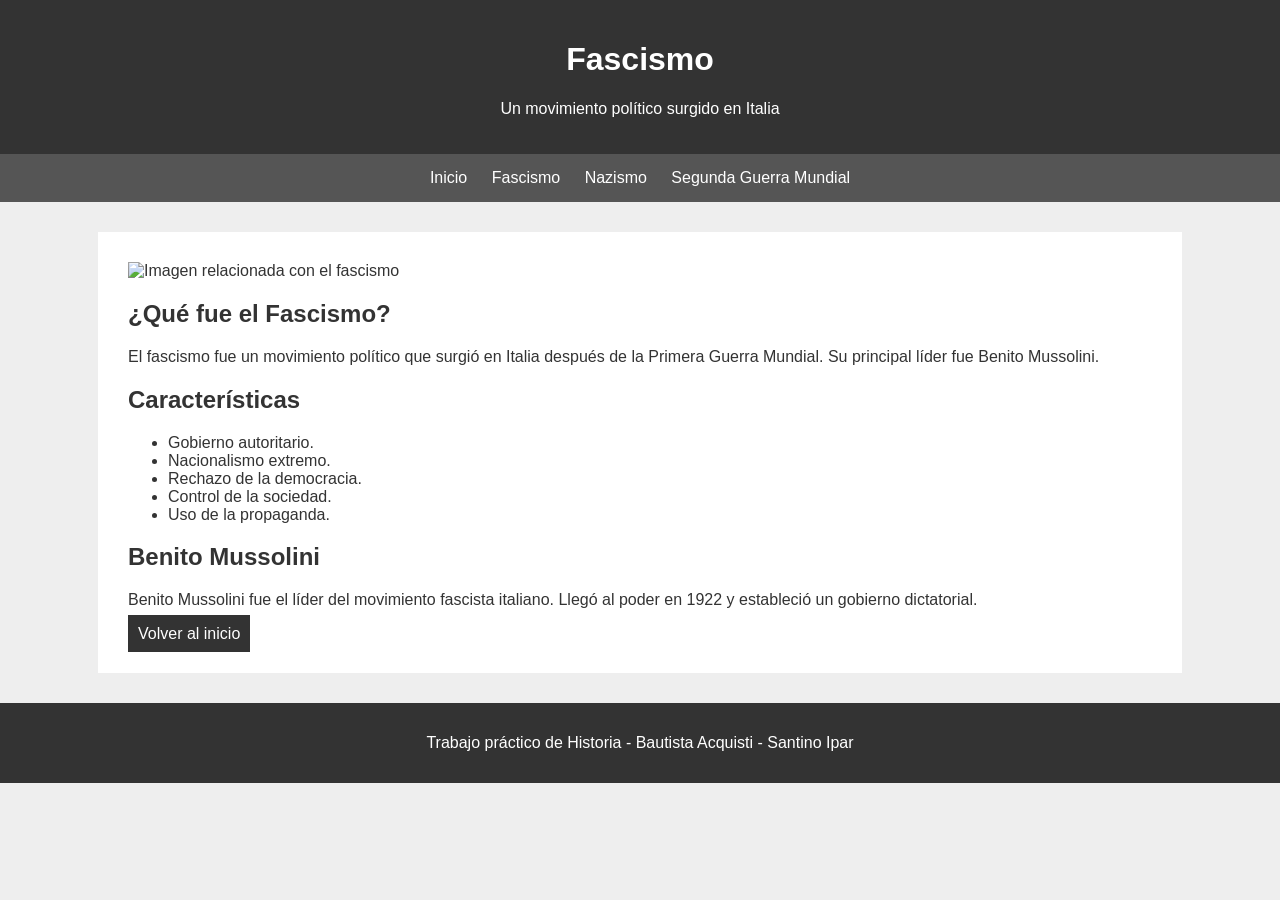
==== pagina1.html @ 9a1aed85 "2)" ====
<!DOCTYPE html>
<html lang="es">

<head>
    <meta charset="UTF-8">
    <title>Fascismo</title>
    <link rel="stylesheet" href="styles.css">
</head>

<body>

    <header>
        <h1>Fascismo</h1>
        <p>Un movimiento político surgido en Italia</p>
    </header>

    <nav>
        <a href="index.html">Inicio</a>
        <a href="pagina1.html">Fascismo</a>
        <a href="pagina2.html">Nazismo</a>
        <a href="pagina3.html">Segunda Guerra Mundial</a>
    </nav>

    <div class="contenido">

        <img src="imagenes/fascismo.jpg" alt="Imagen relacionada con el fascismo">

        <h2>¿Qué fue el Fascismo?</h2>

        <p>
            El fascismo fue un movimiento político que surgió en Italia
            después de la Primera Guerra Mundial. Su principal líder fue
            Benito Mussolini.
        </p>

        <h2>Características</h2>

        <ul>
            <li>Gobierno autoritario.</li>
            <li>Nacionalismo extremo.</li>
            <li>Rechazo de la democracia.</li>
            <li>Control de la sociedad.</li>
            <li>Uso de la propaganda.</li>
        </ul>

        <h2>Benito Mussolini</h2>

        <p>
            Benito Mussolini fue el líder del movimiento fascista italiano.
            Llegó al poder en 1922 y estableció un gobierno dictatorial.
        </p>

        <a class="boton" href="index.html">Volver al inicio</a>

    </div>

    <footer>
        <p>Trabajo práctico de Historia - Bautista Acquisti - Santino Ipar</p>
    </footer>

</body>

</html>
---- styles.css ----
body {
    font-family: Arial;
    background-color: #eeeeee;
    color: #333333;
    margin: 0;
}

header {
    background-color: #333333;
    color: white;
    text-align: center;
    padding: 20px;
}

nav {
    background-color: #555555;
    text-align: center;
    padding: 15px;
}

nav a {
    color: white;
    text-decoration: none;
    margin: 10px;
}

nav a:hover {
    color: rgb(26, 26, 24);
}

.presentacion { 
    text-align: center;
    padding: 30px;
}

.presentacion img {
    width: 400px;
}

.tarjetas {
    display: flex;
    justify-content: center;
    gap: 20px;
    padding: 20px;
}

.tarjetas div {
    background-color: rgb(184, 181, 181);
    padding: 20px;
    width: 250px;
    text-align: center;
}

.contenido {
    background-color: white;
    padding: 30px;
    margin: 30px auto;
    width: 80%;
}

.contenido img {
    width: 400px;
}

.boton {
    display: circle;
    background-color: #333333;
    color: white;
    padding: 10px;
    text-decoration: none;
}

.boton:hover {
    background-color: #777777;
}

footer {
    background-color: #333333;
    color: white;
    text-align: center;
    padding: 15px;
    margin-top: 30px;
}
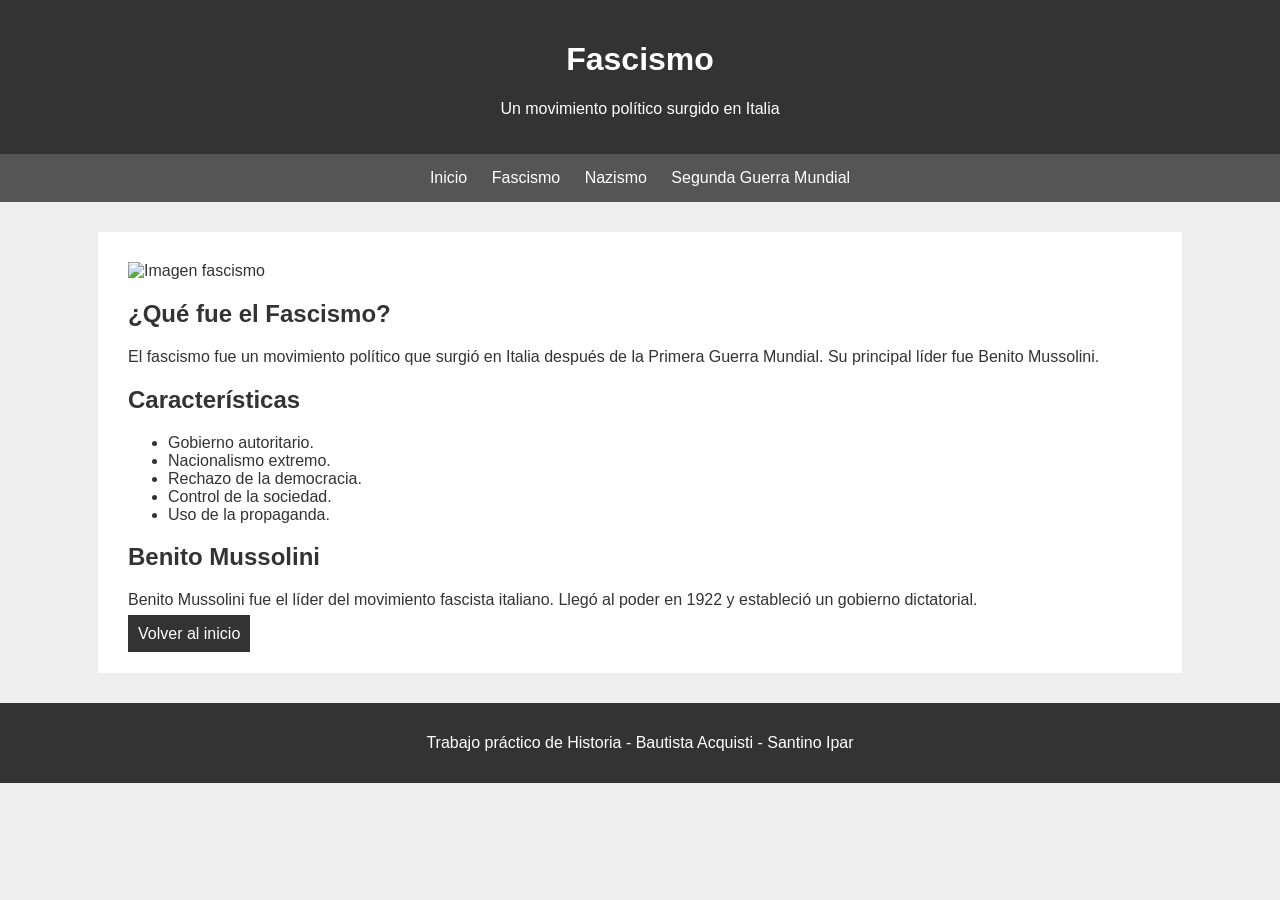
==== commit 486ef737: "2)" ====
--- a/pagina1.html
+++ b/pagina1.html
@@ -23,7 +23,7 @@
 
     <div class="contenido">
 
-        <img src="imagenes/fascismo.jpg" alt="Imagen relacionada con el fascismo">
+        <img src="imagenes/fascismo.jpg" alt="Imagen fascismo">
 
         <h2>¿Qué fue el Fascismo?</h2>
 
